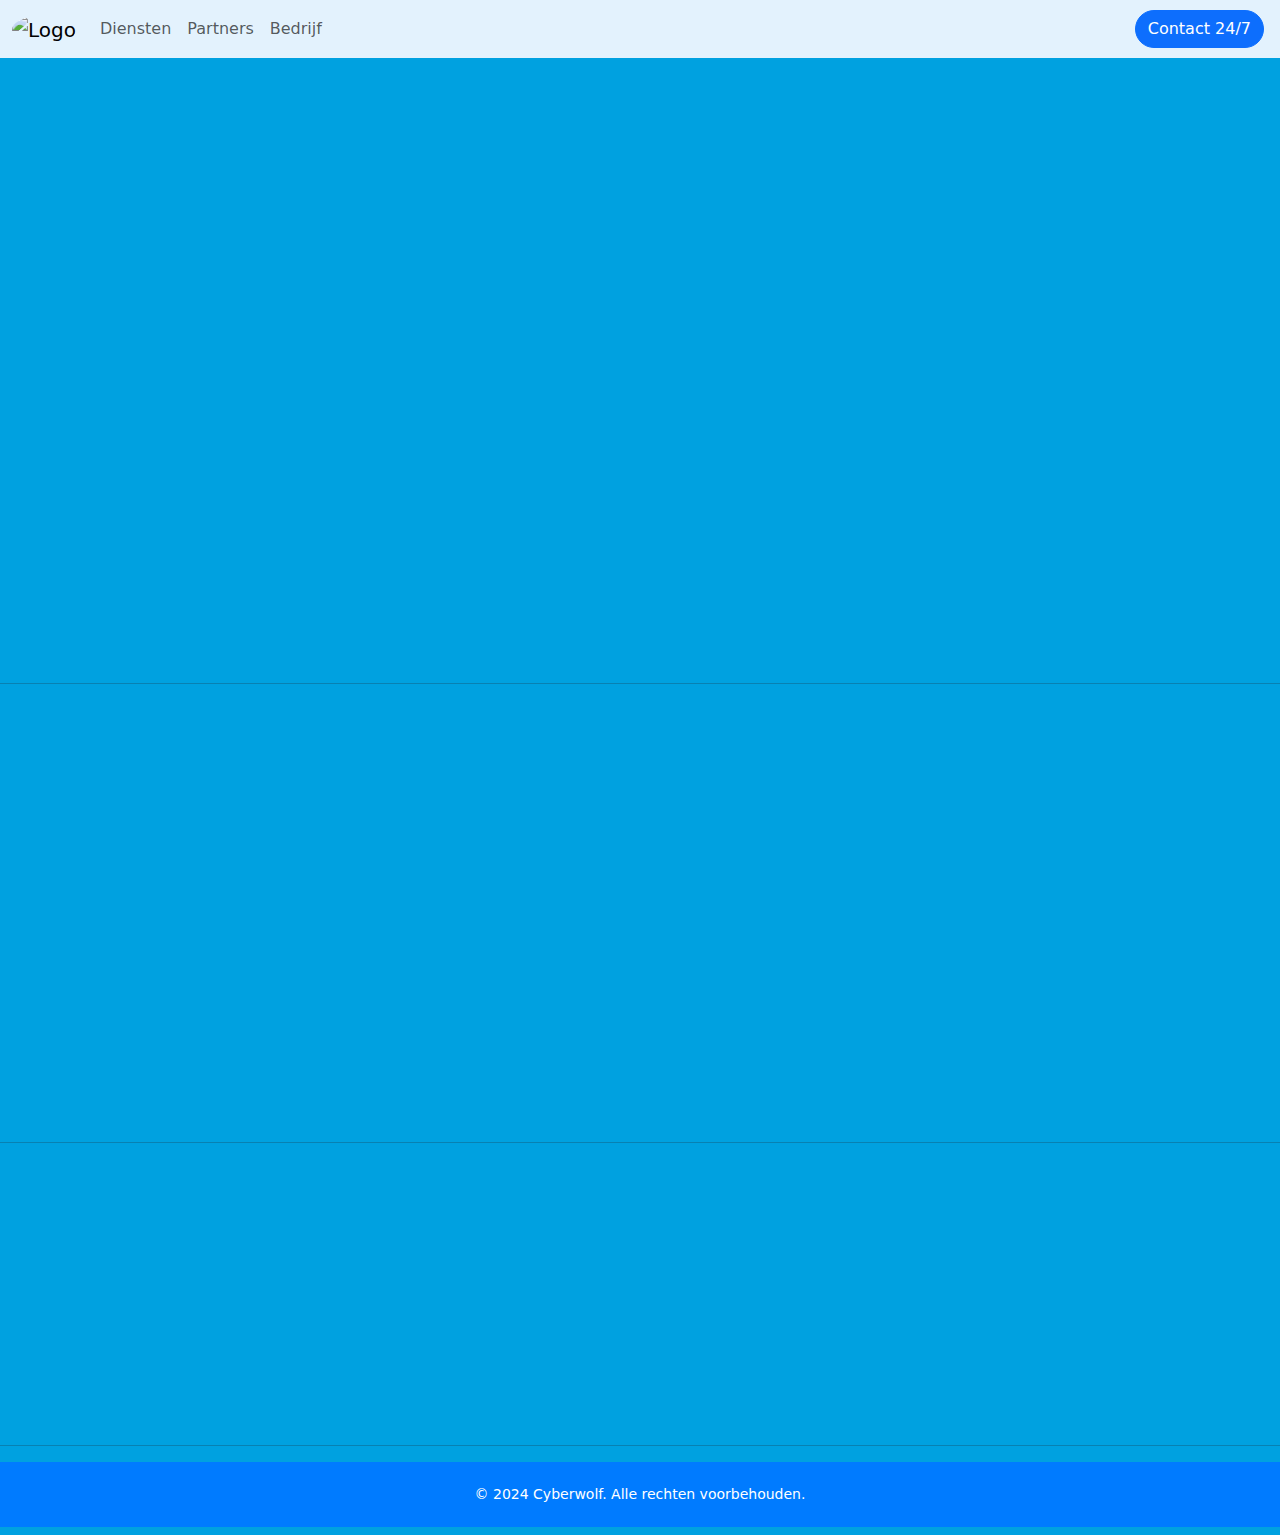
==== index.html @ 1bcc2e3f "Add files via upload" ====
<!DOCTYPE html>
<html lang="nl-BE">
<head>
    <meta charset="UTF-8">
    <meta name="viewport" content="width=device-width, initial-scale=1.0">
    <title>Homepagina</title>
    <link href="reset.css" rel="stylesheet">
    <link href="https://cdn.jsdelivr.net/npm/bootstrap@5.3.3/dist/css/bootstrap.min.css" rel="stylesheet" integrity="sha384-QWTKZyjpPEjISv5WaRU9OFeRpok6YctnYmDr5pNlyT2bRjXh0JMhjY6hW+ALEwIH" crossorigin="anonymous">
    <link rel="stylesheet" href="https://cdn.jsdelivr.net/npm/bootstrap-icons@1.11.3/font/bootstrap-icons.min.css">
    <link rel="stylesheet" href="./css/style.css">
    <style>
        .fade-in {
            opacity: 0;
            animation: fadeIn 2s ease-in forwards;
        }

        @keyframes fadeIn {
            from { opacity: 0; }
            to { opacity: 1; }
        }

        
    </style>
</head>
<body class="achtergrond" style="background-color: #00a1e0;">

    <nav class="navbar navbar-expand-lg navbar-light" style="background-color: #e3f2fd;">
        <div class="container-fluid">
            <a class="navbar-brand" href="#">
                <img class="rounded-circle" src="assets/image/wolf.webp" width="50" height="50" alt="Logo">
            </a>
            <button class="navbar-toggler" type="button" data-bs-toggle="collapse" data-bs-target="#navbarSupportedContent" aria-controls="navbarSupportedContent" aria-expanded="false" aria-label="Toggle navigation">
                <span class="navbar-toggler-icon"></span>
            </button>
            <div class="collapse navbar-collapse" id="navbarSupportedContent">
                <ul class="navbar-nav me-auto mb-2 mb-lg-0">
                    <li class="nav-item">
                        <a class="nav-link" href="diensten.html">Diensten</a>
                    </li>
                    <li class="nav-item">
                        <a class="nav-link" href="partners.html">Partners</a>
                    </li>
                    <li class="nav-item">
                        <a class="nav-link" href="bedrijf.html">Bedrijf</a>
                    </li>
                </ul>
                <a href="contact.html">
                    <button class="btn btn-primary me-1 rounded-pill" type="button">Contact 24/7</button>
                </a>
            </div>
        </div>
    </nav>

    <header class="m-5 text-center fade-in">
        <h1 class="display-2">Welkom bij Cyberwolf</h1>
        <p class="lead">Waar we innovatieve oplossingen bieden om jouw organisatie te beschermen tegen cyberdreigingen.</p>
        <hr>
    </header>

    <div class="container text-center fade-in py-5">
        <div class="row justify-content-center">
          <div class="col-md-8">
            <img src="assets/image/wolf.webp" class="rounded-circle mb-4 img-fluid shadow" alt="Bedrijfslogo" style="max-height: 250px; max-width: 250px;">
            <h2 class="fw-bold">Ons Bedrijf</h2>
            <p class="fs-5 text-muted" style="max-width: 90%; margin: 0 auto; text-align: justify;">
              Stap binnen bij Cyberwolf voor <span class="highlighted-text">cutting-edge oplossingen</span> om jouw organisatie te beschermen tegen cyberdreigingen. Onze toegewijde experts staan klaar om jouw digitale activa te beveiligen, zodat jij je kunt concentreren op het laten groeien van je bedrijf zonder angst voor cyberaanvallen.
            </p>
          </div>
        </div>
      </div>
      
      <hr class="my-5">
      
      <div class="container fade-in py-5">
        <div class="row align-items-center">
          <div class="col-md-4 text-center">
            <img src="assets/image/ceo.jpg" class="img-fluid rounded shadow-sm" alt="CEO" style="max-height: 300px; max-width: 200px;">
          </div>
          <div class="col-md-7">
            <h3 class="fw-bold">Hakim Abdel Moussa - CEO</h3>
            <p class="fs-5 text-muted" style="text-align: justify;">
              Hallo! Ik ben Hakim, een student aan de School of Network and Cybersecurity op AP in Antwerpen. Mijn passie voor technologie en cybersecurity heeft me geleid naar dit boeiende veld. Mijn fascinatie voor computers begon al op jonge leeftijd en groeide uit tot een ware passie voor netwerk- en cybersecurity. Momenteel studeer ik vol toewijding aan mijn school, terwijl ik ook trots eigenaar ben van Cyberwolf, een bedrijf dat hoogwaardige cybersecuritydiensten biedt.
            </p>
          </div>
        </div>
      </div>
      
      
      

    <hr>

    <div class="container text-center fade-in">
        <div class="row">
            <div class="col-md-4">
                <div class="card shadow-sm border-0">
                    <div class="card-body">
                        <h4 class="card-title fw-bold">Netwerkbeveiliging</h4>
                        <img src="assets/image/a.webp" class="img-fluid mb-3" alt="Netwerkbeveiliging">
                    </div>
                </div>
            </div>
            <div class="col-md-4">
                <div class="card shadow-sm border-0">
                    <div class="card-body">
                        <h4 class="card-title fw-bold">Incidentrespons</h4>
                        <img src="assets/image/b.webp" class="img-fluid mb-3" alt="Incidentrespons">
                    </div>
                </div>
            </div>
            <div class="col-md-4">
                <div class="card shadow-sm border-0">
                    <div class="card-body">
                        <h4 class="card-title fw-bold">Endpointbeveiliging</h4>
                        <img src="assets/image/c.webp" class="img-fluid mb-3" alt="Endpointbeveiliging">
                    </div>
                </div>
            </div>
        </div>
        <div class="row mt-4">
            <div class="col-md-4">
                <div class="card shadow-sm border-0">
                    <div class="card-body">
                        <h4 class="card-title fw-bold">Cloudbeveiliging</h4>
                        <img src="assets/image/d.webp" class="img-fluid mb-3" alt="Cloudbeveiliging">
                    </div>
                </div>
            </div>
            <div class="col-md-4">
                <div class="card shadow-sm border-0">
                    <div class="card-body">
                        <h4 class="card-title fw-bold">Beveiligingsbewustzijnstraining</h4>
                        <img src="assets/image/e.webp" class="img-fluid mb-3" alt="Beveiligingsbewustzijnstraining">
                    </div>
                </div>
            </div>
            <div class="col-md-4">
                <div class="card shadow-sm border-0">
                    <div class="card-body">
                        <h4 class="card-title fw-bold">Risicobeoordeling</h4>
                        <img src="assets/image/f.webp" class="img-fluid mb-3" alt="Risicobeoordeling">
                    </div>
                </div>
            </div>
        </div>
    </div>

    <hr>

    <footer class="container-fluid text-center h6 small p-4" style="background-color: #007bff; color: #ffffff;">
        &copy; 2024 Cyberwolf. Alle rechten voorbehouden.
    </footer>

    <script src="https://cdn.jsdelivr.net/npm/bootstrap@5.3.3/dist/js/bootstrap.bundle.min.js" integrity="sha384-YvpcrYf0tY3lHB60NNkmXc5s9fDVZLESaAA55NDzOxhy9GkcIdslK1eN7N6jIeHz" crossorigin="anonymous"></script>
</body>
</html>
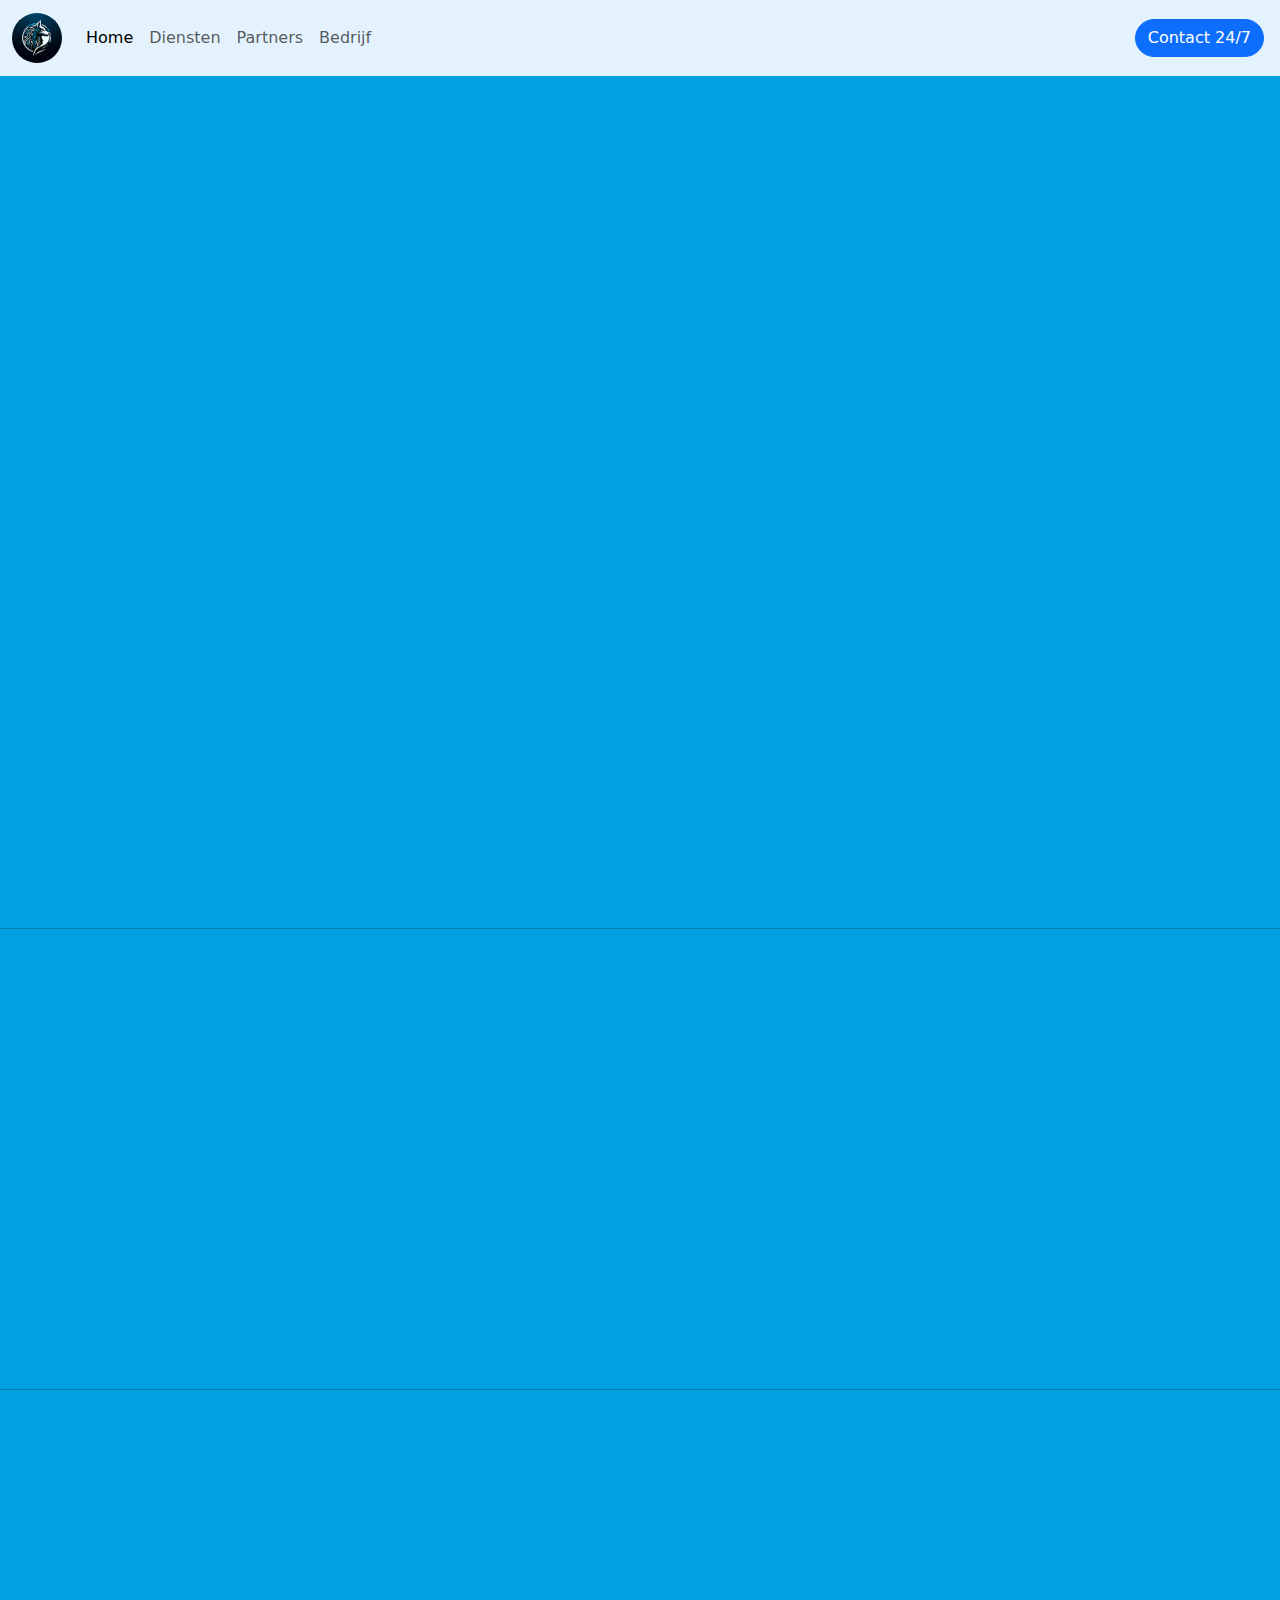
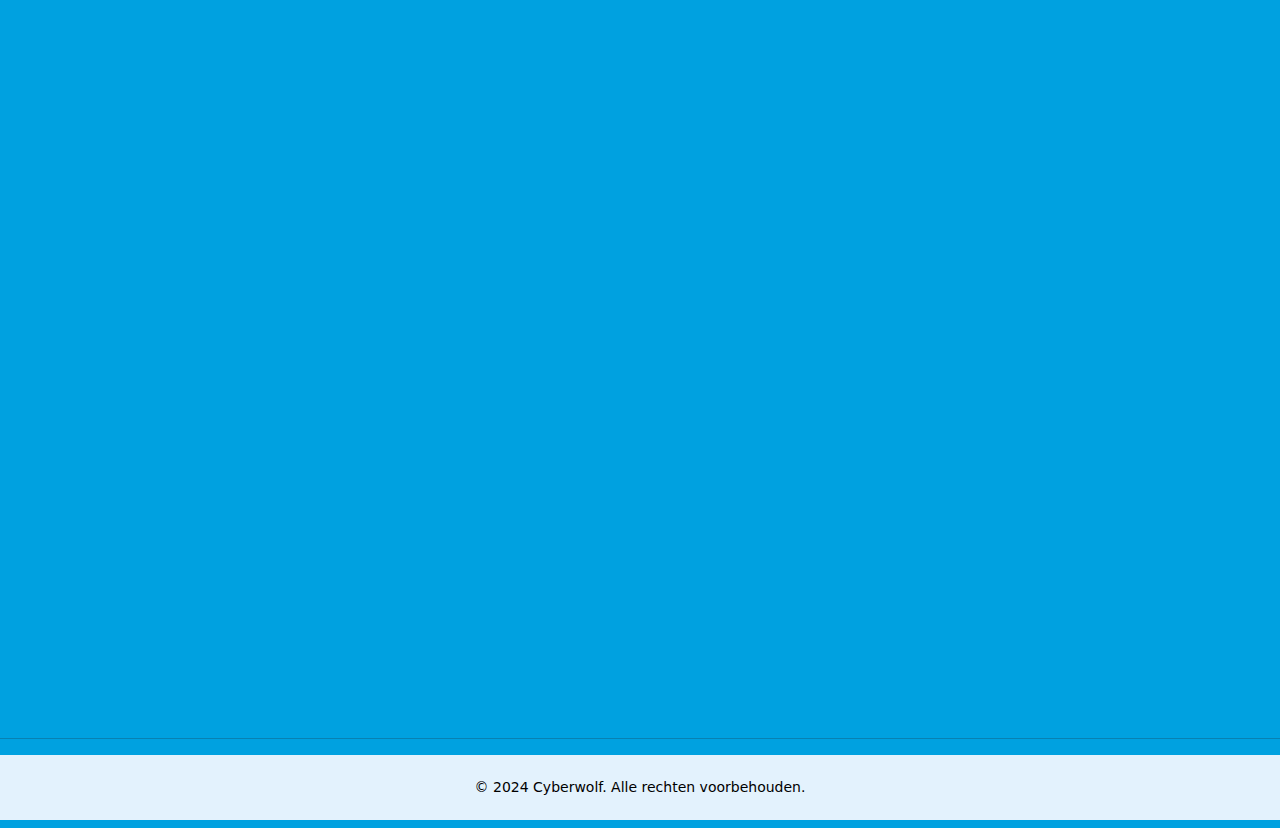
==== commit c4661a30: "Add files via upload" ====
--- a/index.html
+++ b/index.html
@@ -3,7 +3,7 @@
 <head>
     <meta charset="UTF-8">
     <meta name="viewport" content="width=device-width, initial-scale=1.0">
-    <title>Homepagina</title>
+    <title>Homepagina | Cyberwolf</title>
     <link href="reset.css" rel="stylesheet">
     <link href="https://cdn.jsdelivr.net/npm/bootstrap@5.3.3/dist/css/bootstrap.min.css" rel="stylesheet" integrity="sha384-QWTKZyjpPEjISv5WaRU9OFeRpok6YctnYmDr5pNlyT2bRjXh0JMhjY6hW+ALEwIH" crossorigin="anonymous">
     <link rel="stylesheet" href="https://cdn.jsdelivr.net/npm/bootstrap-icons@1.11.3/font/bootstrap-icons.min.css">
@@ -19,21 +19,46 @@
             to { opacity: 1; }
         }
 
-        
+        .hover-effect:hover {
+            transform: scale(1.05);
+            transition: transform 0.3s ease;
+        }
+
+        .back-to-top {
+            position: fixed;
+            bottom: 20px;
+            right: 20px;
+            display: none;
+            background-color: #007bff;
+            color: #fff;
+            border: none;
+            padding: 10px;
+            border-radius: 50%;
+            cursor: pointer;
+        }
+
+        .copyright-icon {
+            display: block;
+            font-size: 0.75em;
+            margin-top: 5px;
+            color: #6c757d;
+        }
     </style>
 </head>
 <body class="achtergrond" style="background-color: #00a1e0;">
-
     <nav class="navbar navbar-expand-lg navbar-light" style="background-color: #e3f2fd;">
         <div class="container-fluid">
             <a class="navbar-brand" href="#">
-                <img class="rounded-circle" src="assets/image/wolf.webp" width="50" height="50" alt="Logo">
+                <img class="rounded-circle" src="assets/image/wolf.webp" width="50" height="50" alt="Logo van Cyberwolf">
             </a>
             <button class="navbar-toggler" type="button" data-bs-toggle="collapse" data-bs-target="#navbarSupportedContent" aria-controls="navbarSupportedContent" aria-expanded="false" aria-label="Toggle navigation">
                 <span class="navbar-toggler-icon"></span>
             </button>
             <div class="collapse navbar-collapse" id="navbarSupportedContent">
                 <ul class="navbar-nav me-auto mb-2 mb-lg-0">
+                    <li class="nav-item">
+                        <a class="nav-link active" href="index.html">Home</a>
+                    </li>
                     <li class="nav-item">
                         <a class="nav-link" href="diensten.html">Diensten</a>
                     </li>
@@ -50,107 +75,116 @@
             </div>
         </div>
     </nav>
-
     <header class="m-5 text-center fade-in">
         <h1 class="display-2">Welkom bij Cyberwolf</h1>
         <p class="lead">Waar we innovatieve oplossingen bieden om jouw organisatie te beschermen tegen cyberdreigingen.</p>
         <hr>
     </header>
-
     <div class="container text-center fade-in py-5">
         <div class="row justify-content-center">
-          <div class="col-md-8">
-            <img src="assets/image/wolf.webp" class="rounded-circle mb-4 img-fluid shadow" alt="Bedrijfslogo" style="max-height: 250px; max-width: 250px;">
-            <h2 class="fw-bold">Ons Bedrijf</h2>
-            <p class="fs-5 text-muted" style="max-width: 90%; margin: 0 auto; text-align: justify;">
-              Stap binnen bij Cyberwolf voor <span class="highlighted-text">cutting-edge oplossingen</span> om jouw organisatie te beschermen tegen cyberdreigingen. Onze toegewijde experts staan klaar om jouw digitale activa te beveiligen, zodat jij je kunt concentreren op het laten groeien van je bedrijf zonder angst voor cyberaanvallen.
-            </p>
-          </div>
+            <div class="col-md-8">
+                <img src="assets/image/wolf.webp" class="rounded-circle mb-4 img-fluid shadow hover-effect" alt="Bedrijfslogo" style="max-height: 250px; max-width: 250px;">
+                <h2 class="fw-bold">Ons Bedrijf</h2>
+                <p class="fs-5 text-muted" style="max-width: 90%; margin: 0 auto; text-align: justify;">
+                    Stap binnen bij Cyberwolf voor <span class="highlighted-text">cutting-edge oplossingen</span> om jouw organisatie te beschermen tegen cyberdreigingen. Onze toegewijde experts staan klaar om jouw digitale activa te beveiligen, zodat jij je kunt concentreren op het laten groeien van je bedrijf zonder angst voor cyberaanvallen.
+                </p>
+            </div>
         </div>
-      </div>
-      
-      <hr class="my-5">
-      
-      <div class="container fade-in py-5">
+    </div>
+    <hr class="my-5">
+    <div class="container fade-in py-5">
         <div class="row align-items-center">
-          <div class="col-md-4 text-center">
-            <img src="assets/image/ceo.jpg" class="img-fluid rounded shadow-sm" alt="CEO" style="max-height: 300px; max-width: 200px;">
-          </div>
-          <div class="col-md-7">
-            <h3 class="fw-bold">Hakim Abdel Moussa - CEO</h3>
-            <p class="fs-5 text-muted" style="text-align: justify;">
-              Hallo! Ik ben Hakim, een student aan de School of Network and Cybersecurity op AP in Antwerpen. Mijn passie voor technologie en cybersecurity heeft me geleid naar dit boeiende veld. Mijn fascinatie voor computers begon al op jonge leeftijd en groeide uit tot een ware passie voor netwerk- en cybersecurity. Momenteel studeer ik vol toewijding aan mijn school, terwijl ik ook trots eigenaar ben van Cyberwolf, een bedrijf dat hoogwaardige cybersecuritydiensten biedt.
-            </p>
-          </div>
+            <div class="col-md-4 text-center" style="margin-left: -60px;">
+                <img src="assets/image/ceo.jpg" class="img-fluid rounded shadow-sm hover-effect" alt="CEO" style="max-height: 300px; max-width: 200px;">
+            </div>
+            <div class="col-md-7" style="margin-left: -120px;">
+                <h3 class="fw-bold">Hakim Abdel Moussa - CEO</h3>
+                <p class="fs-5 text-muted" style="text-align: justify;">
+                    Hallo! Ik ben Hakim, een student aan de School of Network and Cybersecurity op AP in Antwerpen. Mijn passie voor technologie en cybersecurity heeft me geleid naar dit boeiende veld. Mijn fascinatie voor computers begon al op jonge leeftijd en groeide uit tot een ware passie voor netwerk- en cybersecurity. Momenteel studeer ik vol toewijding aan mijn school, terwijl ik ook trots eigenaar ben van Cyberwolf, een bedrijf dat hoogwaardige cybersecuritydiensten biedt.
+                </p>
+            </div>
         </div>
-      </div>
-      
-      
-      
-
+    </div>
     <hr>
-
     <div class="container text-center fade-in">
         <div class="row">
             <div class="col-md-4">
-                <div class="card shadow-sm border-0">
+                <div class="card shadow-sm border-0 hover-effect">
                     <div class="card-body">
                         <h4 class="card-title fw-bold">Netwerkbeveiliging</h4>
                         <img src="assets/image/a.webp" class="img-fluid mb-3" alt="Netwerkbeveiliging">
+                        <span class="copyright-icon">&copy; DALL-E</span>
                     </div>
                 </div>
             </div>
             <div class="col-md-4">
-                <div class="card shadow-sm border-0">
+                <div class="card shadow-sm border-0 hover-effect">
                     <div class="card-body">
                         <h4 class="card-title fw-bold">Incidentrespons</h4>
                         <img src="assets/image/b.webp" class="img-fluid mb-3" alt="Incidentrespons">
+                        <span class="copyright-icon">&copy; DALL-E</span>
                     </div>
                 </div>
             </div>
             <div class="col-md-4">
-                <div class="card shadow-sm border-0">
+                <div class="card shadow-sm border-0 hover-effect">
                     <div class="card-body">
                         <h4 class="card-title fw-bold">Endpointbeveiliging</h4>
                         <img src="assets/image/c.webp" class="img-fluid mb-3" alt="Endpointbeveiliging">
+                        <span class="copyright-icon">&copy; DALL-E</span>
                     </div>
                 </div>
             </div>
         </div>
         <div class="row mt-4">
             <div class="col-md-4">
-                <div class="card shadow-sm border-0">
+                <div class="card shadow-sm border-0 hover-effect">
                     <div class="card-body">
                         <h4 class="card-title fw-bold">Cloudbeveiliging</h4>
                         <img src="assets/image/d.webp" class="img-fluid mb-3" alt="Cloudbeveiliging">
+                        <span class="copyright-icon">&copy; DALL-E</span>
                     </div>
                 </div>
             </div>
             <div class="col-md-4">
-                <div class="card shadow-sm border-0">
+                <div class="card shadow-sm border-0 hover-effect">
                     <div class="card-body">
                         <h4 class="card-title fw-bold">Beveiligingsbewustzijnstraining</h4>
                         <img src="assets/image/e.webp" class="img-fluid mb-3" alt="Beveiligingsbewustzijnstraining">
+                        <span class="copyright-icon">&copy; DALL-E</span>
                     </div>
                 </div>
             </div>
             <div class="col-md-4">
-                <div class="card shadow-sm border-0">
+                <div class="card shadow-sm border-0 hover-effect">
                     <div class="card-body">
                         <h4 class="card-title fw-bold">Risicobeoordeling</h4>
                         <img src="assets/image/f.webp" class="img-fluid mb-3" alt="Risicobeoordeling">
+                        <span class="copyright-icon">&copy; DALL-E</span>
                     </div>
                 </div>
             </div>
         </div>
     </div>
-
     <hr>
-
-    <footer class="container-fluid text-center h6 small p-4" style="background-color: #007bff; color: #ffffff;">
+    <button class="back-to-top" id="backToTopBtn" onclick="scrollToTop()"><i class="bi bi-arrow-up"></i></button>
+    <footer class="container-fluid text-center h6 small p-4" style="background-color: #e3f2fd; color: #000000;">
         &copy; 2024 Cyberwolf. Alle rechten voorbehouden.
     </footer>
+    <script>
+        window.addEventListener('scroll', function() {
+            const backToTopBtn = document.getElementById('backToTopBtn');
+            if (window.pageYOffset > 300) {
+                backToTopBtn.style.display = 'block';
+            } else {
+                backToTopBtn.style.display = 'none';
+            }
+        });
 
+        function scrollToTop() {
+            window.scrollTo({ top: 0, behavior: 'smooth' });
+        }
+    </script>
     <script src="https://cdn.jsdelivr.net/npm/bootstrap@5.3.3/dist/js/bootstrap.bundle.min.js" integrity="sha384-YvpcrYf0tY3lHB60NNkmXc5s9fDVZLESaAA55NDzOxhy9GkcIdslK1eN7N6jIeHz" crossorigin="anonymous"></script>
 </body>
 </html>--- a/css/style.css
+++ b/css/style.css
@@ -0,0 +1,10 @@
+.achtergrond {
+    background-color: #0099DD;
+       
+}
+
+.navbarkleur {
+    background-color: white;
+
+}
+
